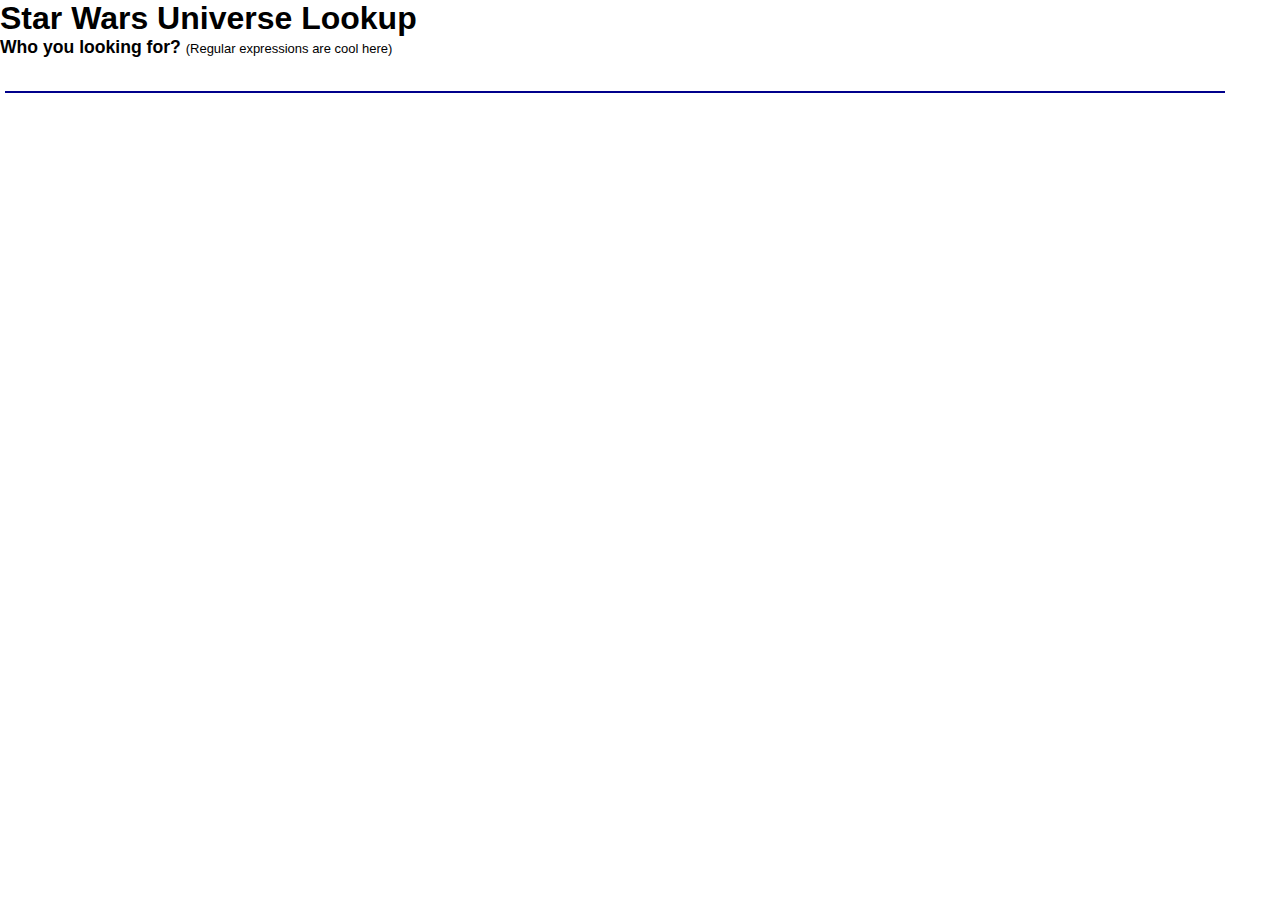
==== index.html @ 27024585 "moved items" ====
<!DOCTYPE html>
<html lang="en">

<head>
  <meta charset="UTF-8">
  <meta http-equiv="X-UA-Compatible" content="IE=edge">
  <meta name="viewport" content="width=device-width, initial-scale=1.0">
  <title>Star Wars Characters</title>
  <link rel="stylesheet" href="site.css">
  <script src="index.js" defer></script>
</head>

<body>
  <div>
    <h1>Star Wars Universe Lookup</h1>
    <label for="searchString">Who you looking for? <span class="small">(Regular expressions are cool
        here)</span></label>
    <input id="searchString" oninput="filterCharacters()" autocomplete="off" />
  </div>
  <section id="charactersList">
  </section>
</body>

</html>
---- site.css ----
body,
div,
h1,
h2,
h3,
h4,
h5,
p {
  margin: 0;
  padding: 0;
}

:root {
  font-family: Arial, Helvetica, sans-serif;
  --dark1: black;
  --light1: white;
  --dark2: darkblue;
  --light2: lightblue;
  background-color: var(--light1);
  color: var(--dark1);
}

button {
  background-color: var(--light2);
  color: var(--dark2);
  font-weight: bold;
  padding: 10px;
  border-radius: 5px;
  border: 1px solid var(--dark2);
}

input {
  display: block;
  width: 95%;
  font-weight: bold;
  font-size: 1.1em;
  line-height: 1.5em;
  border: none;
  border-bottom: 2px solid var(--dark2);
  outline: none;
  margin: 5px;
}

label {
  font-weight: bold;
  font-size: 1.1em;
}

.small {
  font-size: small;
  font-weight: normal;
}

/* Characters */
#charactersList {
  display: flex;
  flex-wrap: wrap;
  justify-content: space-around;
  padding: 0;
}

#charactersList div {
  padding: 10px;
  margin: 10px;
  border: 1px solid var(--dark2);
  border-radius: 5px;
  color: var(--dark2);
  background-color: var(--light2);
  font-weight: bold;
}

/* Character page */
h1#name {
  margin: 50px;
}

#generalInfo {
  display: flex;
  flex-wrap: wrap;
  justify-content: space-around;
  border: 20px;
}

#generalInfo p {
  padding: 20px;
  margin: 10px;
  color: var(--dark2);
  background-color: var(--light2);
}

#generalInfo span {
  font-weight: bold;
  font-size: 1.1em;
}

section#planets,
section#characters,
section#films {
  margin: 50px;
}

section#planets ul,
section#characters ul,
section#films ul {
  list-style-type: none;
  padding: 0;
}

section#planets a,
section#characters a,
section#films a {
  display: inline-block;
  text-decoration: none;
  font-size: 1.1em;

  background-color: var(--light2);
  color: var(--dark2);
  font-weight: bold;
  padding: 10px;
  margin: 10px;
  border-radius: 5px;
  border: 1px solid var(--dark2);
}
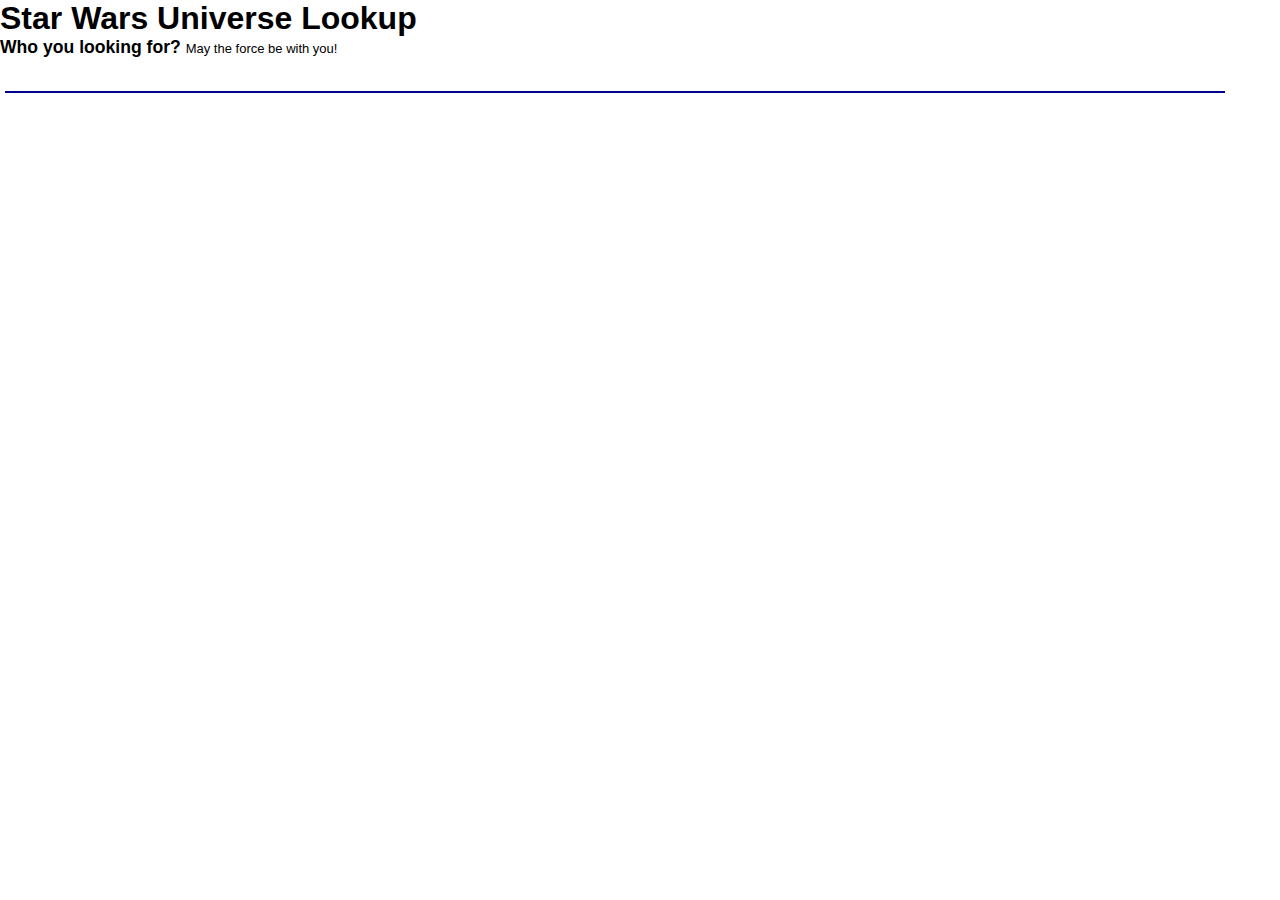
==== commit 1083ad1a: "UI pretty" ====
--- a/index.html
+++ b/index.html
@@ -13,12 +13,11 @@
 <body>
   <div>
     <h1>Star Wars Universe Lookup</h1>
-    <label for="searchString">Who you looking for? <span class="small">(Regular expressions are cool
-        here)</span></label>
+    <label for="searchString">Who you looking for? <span class="small">May the force be with you!</span></label>
     <input id="searchString" oninput="filterCharacters()" autocomplete="off" />
   </div>
   <section id="charactersList">
   </section>
 </body>
 
-</html>+</html>
--- a/site.css
+++ b/site.css
@@ -69,6 +69,26 @@
   font-weight: bold;
 }
 
+#planetList div {
+  padding: 10px;
+  margin: 10px;
+  border: 1px solid var(--dark2);
+  border-radius: 5px;
+  color: var(--dark2);
+  background-color: var(--light2);
+  font-weight: bold;
+}
+
+#filmsList div {
+  padding: 10px;
+  margin: 10px;
+  border: 1px solid var(--dark2);
+  border-radius: 5px;
+  color: var(--dark2);
+  background-color: var(--light2);
+  font-weight: bold;
+}
+
 /* Character page */
 h1#name {
   margin: 50px;
@@ -120,4 +140,4 @@
   margin: 10px;
   border-radius: 5px;
   border: 1px solid var(--dark2);
-}+}
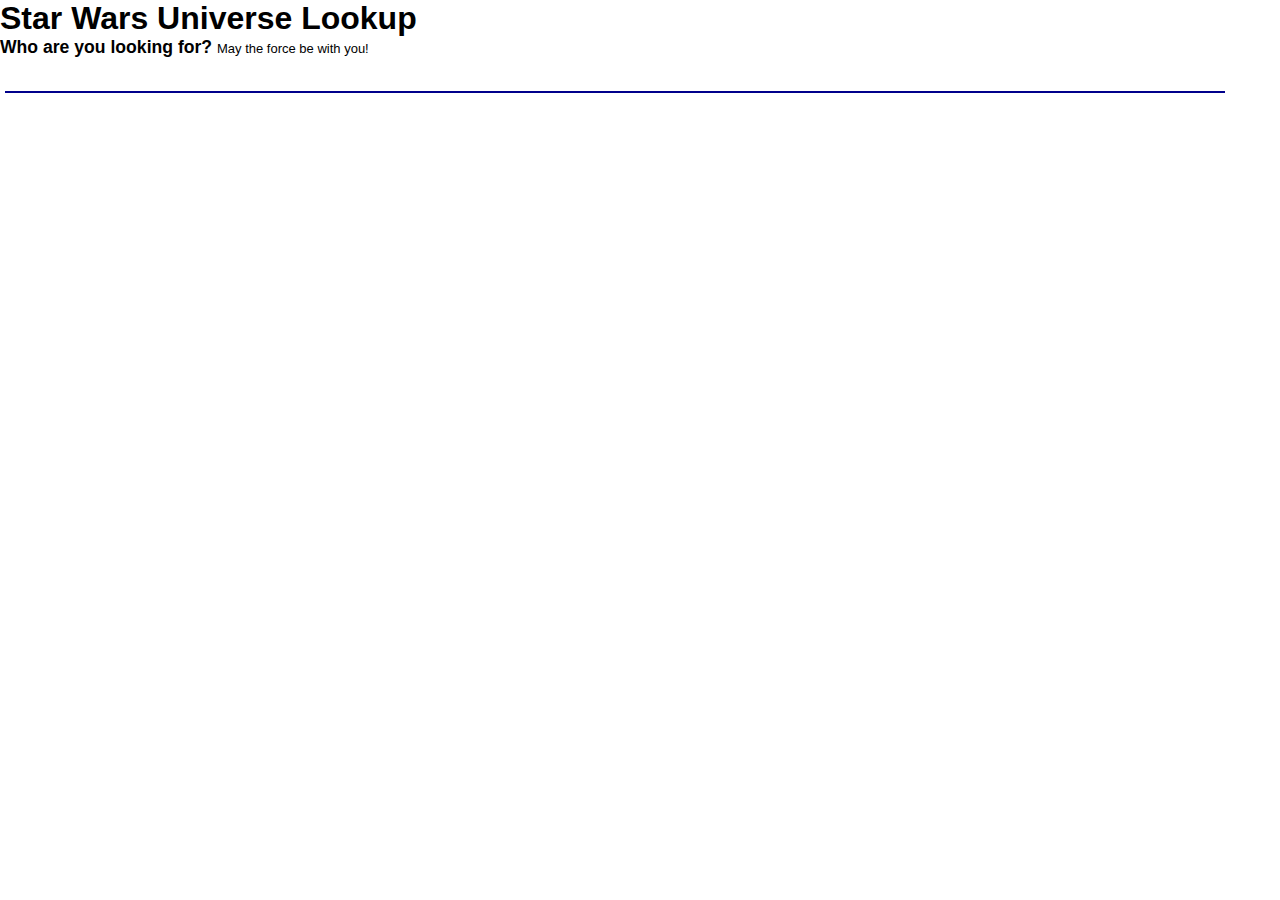
==== commit 05efe117: "ui again" ====
--- a/index.html
+++ b/index.html
@@ -13,7 +13,7 @@
 <body>
   <div>
     <h1>Star Wars Universe Lookup</h1>
-    <label for="searchString">Who you looking for? <span class="small">May the force be with you!</span></label>
+    <label for="searchString">Who are you looking for? <span class="small">May the force be with you!</span></label>
     <input id="searchString" oninput="filterCharacters()" autocomplete="off" />
   </div>
   <section id="charactersList">
